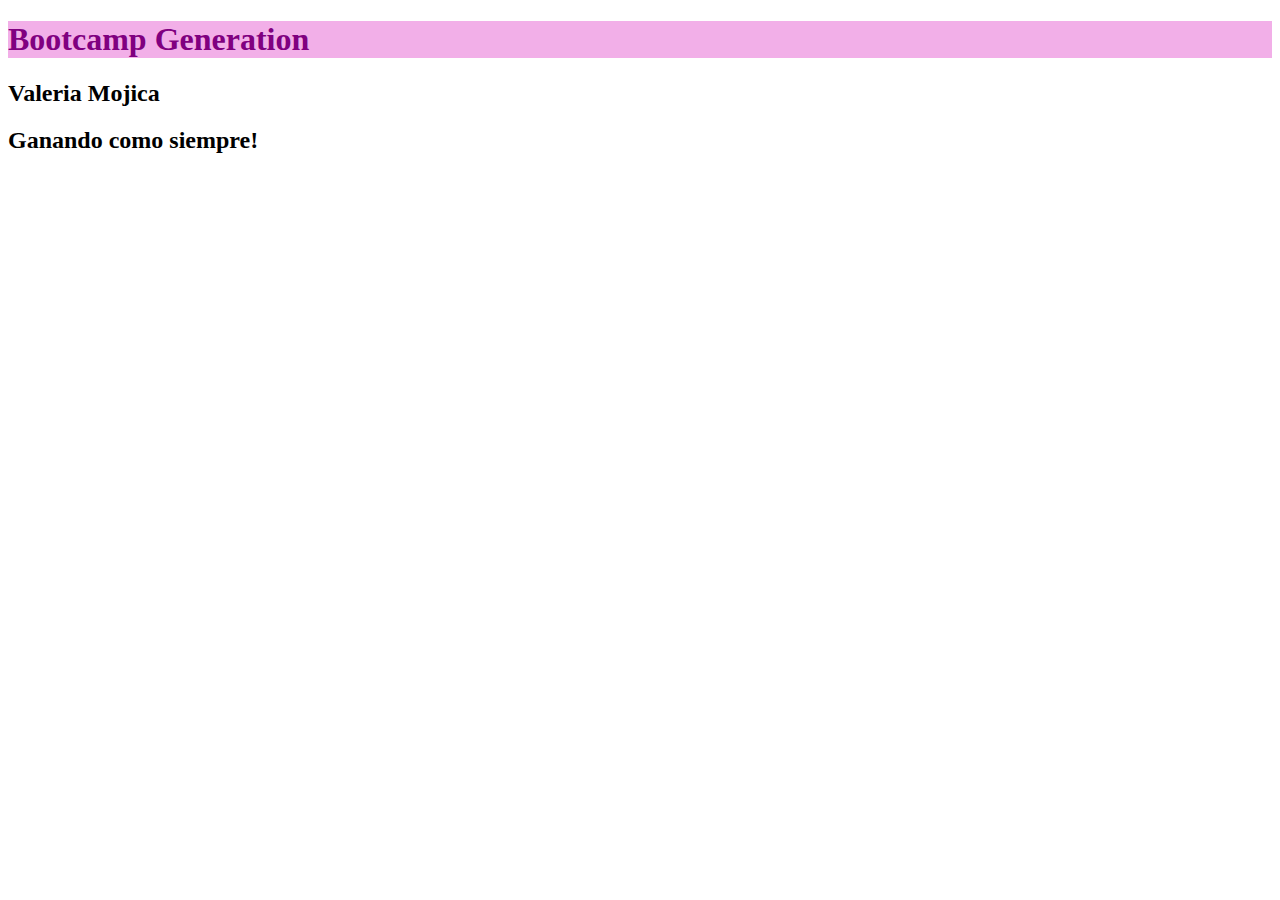
==== saludo/index.html @ 77b971e2 "Proyecto Saludo" ====
<!DOCTYPE html>
<html lang="es">
<head>
    <meta charset="UTF-8">
    <meta http-equiv="X-UA-Compatible" content="IE=edge">
    <meta name="viewport" content="width=device-width, initial-scale=1.0">

    <link rel="stylesheet" href="style.css">

    <title>Saludo CH14</title>
</head>
<body>
    <h1>Bootcamp Generation</h1>    
    <h2>Valeria Mojica</h2>
    <h2>Ganando como siempre!</h2>

    <script src="script.js"></script>
</body>
</html>
---- saludo/style.css ----
h1 {
    background-color: rgb(242, 175, 232);
    color: purple;
}
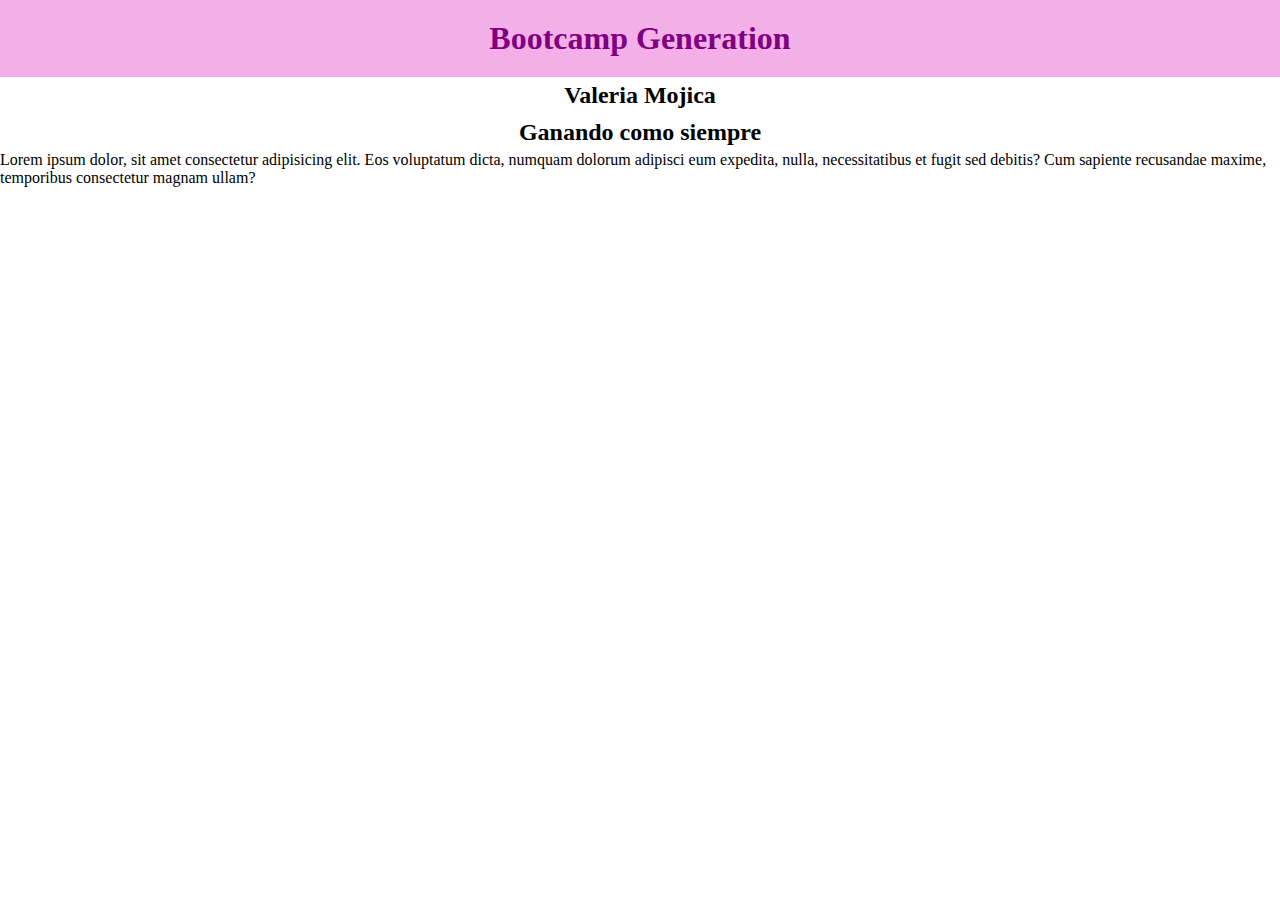
==== commit 26d94286: "Cambios" ====
--- a/saludo/index.html
+++ b/saludo/index.html
@@ -1,5 +1,6 @@
 <!DOCTYPE html>
 <html lang="es">
+
 <head>
     <meta charset="UTF-8">
     <meta http-equiv="X-UA-Compatible" content="IE=edge">
@@ -9,11 +10,19 @@
 
     <title>Saludo CH14</title>
 </head>
+
 <body>
-    <h1>Bootcamp Generation</h1>    
+    <h1>Bootcamp Generation</h1>
     <h2>Valeria Mojica</h2>
-    <h2>Ganando como siempre!</h2>
+    <h2>Ganando como siempre</h2>
+
+    <p>Lorem ipsum dolor, sit amet consectetur adipisicing elit. Eos voluptatum dicta, numquam dolorum adipisci eum
+    expedita, nulla, necessitatibus et fugit sed debitis? Cum sapiente recusandae maxime, temporibus consectetur
+    magnam ullam?</p>
+
+
 
     <script src="script.js"></script>
 </body>
+
 </html>--- a/saludo/style.css
+++ b/saludo/style.css
@@ -1,4 +1,22 @@
+* {
+    margin: 0;
+    padding: 0;
+    box-sizing: border-box;
+}
+
 h1 {
     background-color: rgb(242, 175, 232);
     color: purple;
-}+    padding: 20px;
+    text-align: center;
+}
+
+h2 {
+    padding: 5px;
+    text-align: center;
+
+}
+
+h3 {
+    text-align: end;
+}
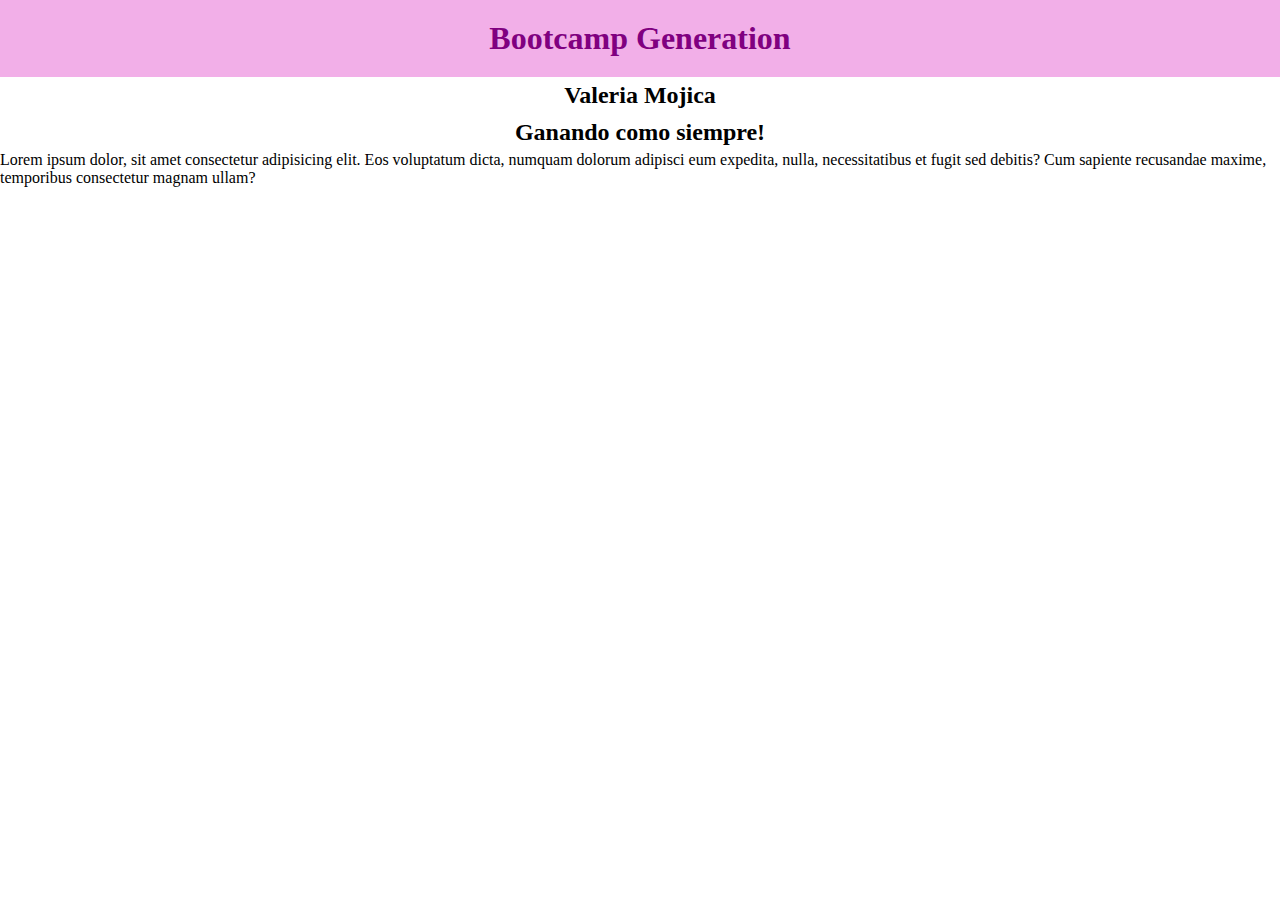
==== commit be12a9a9: "Cambios en algunos elementos" ====
--- a/saludo/index.html
+++ b/saludo/index.html
@@ -14,7 +14,7 @@
 <body>
     <h1>Bootcamp Generation</h1>
     <h2>Valeria Mojica</h2>
-    <h2>Ganando como siempre</h2>
+    <h2>Ganando como siempre!</h2>
 
     <p>Lorem ipsum dolor, sit amet consectetur adipisicing elit. Eos voluptatum dicta, numquam dolorum adipisci eum
     expedita, nulla, necessitatibus et fugit sed debitis? Cum sapiente recusandae maxime, temporibus consectetur
